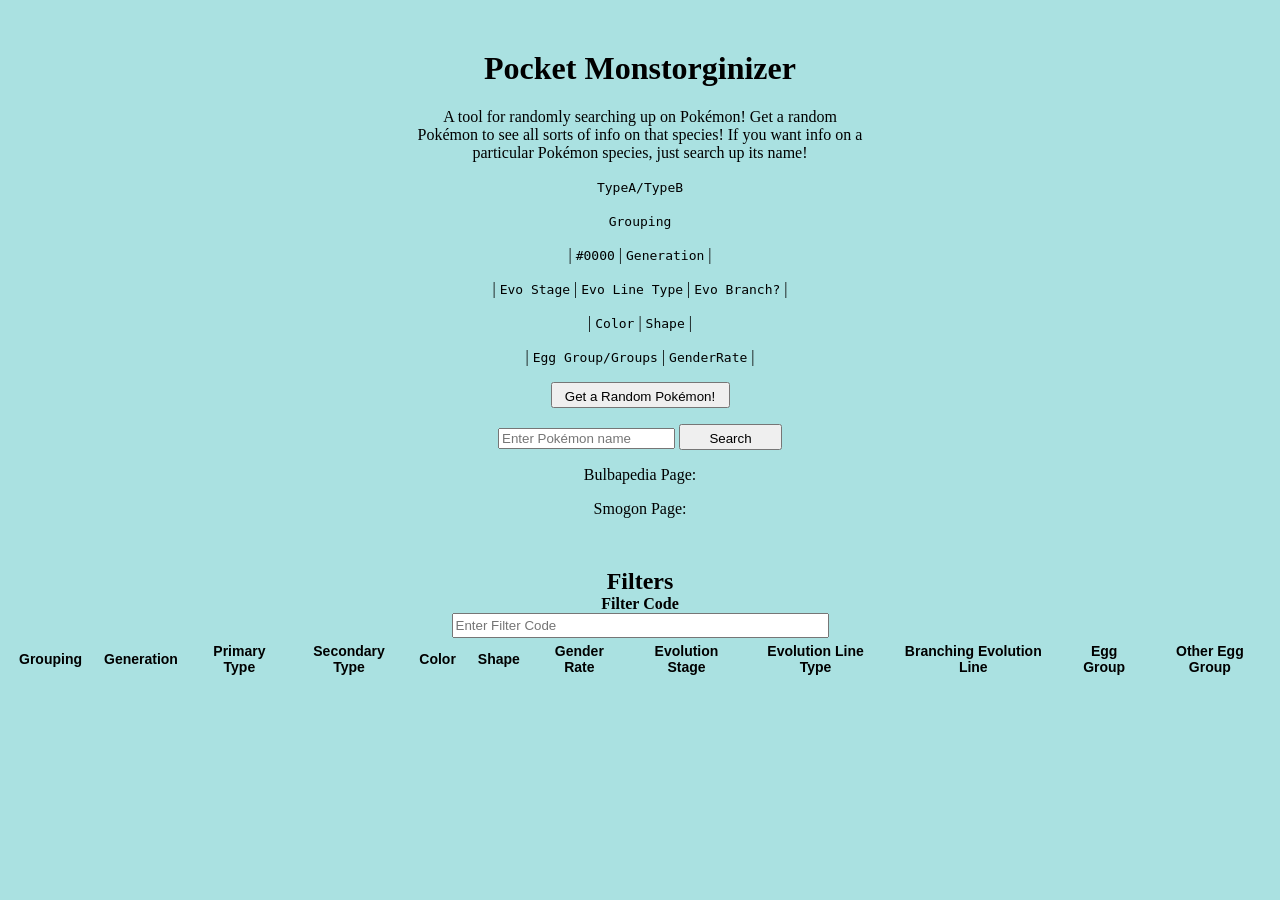
==== PocketMonstorginizer/public/index.html @ ee6a0b08 "Filters implimented! -The filtering system has been implemented!  - Fixed implementation of followin" ====
<!DOCTYPE html>
<html lang="en">
  <head>
    <meta charset="UTF-8" />
    <meta name="viewport" content="width=device-width, initial-scale=1.0" />
    <title>Pocket Monstorginizer</title>
    <link rel="stylesheet" href="styles.css" />
  </head>
  <body>
    <div class="Main">
      <h1 id="PokeName">Pocket Monstorginizer</h1>
      <img
        id="pokeImg"
        alt="Pokemon Image"
        src=""
        style="display: none; width: 130px; height: 130px"
      />
      <p id="PokeInfo">
        A tool for randomly searching up on Pokémon! Get a random Pokémon to see
        all sorts of info on that species! If you want info on a particular
        Pokémon species, just search up its name!
      </p>
      <p><code id="TypeA">TypeA</code><code id="TypeB">/TypeB</code></p>
      <p>
        <code id="Grouping">Grouping</code>
      </p>
      <p>
        | <code id="IDNum">#0000</code> | <code id="PokeGen">Generation</code> |
      </p>
      <p>
        | <code id="PokeEvoStage">Evo Stage</code> |
        <code id="PokeEvoLineType">Evo Line Type</code> |
        <code id="PokeEvoDoesBranch">Evo Branch?</code> |
      </p>
      <p>
        | <code id="PokeColor">Color</code> |
        <code id="PokeShape">Shape</code> |
      </p>
      <p>
        | <code id="PokeEggGroup1">Egg Group</code
        ><code id="PokeEggGroup2">/Groups</code> |
        <code id="PokeGenderRate">GenderRate</code> |
      </p>
      <p>
        <button id="randomDraw" style="width: 179px; height: 26px">
          Get a Random Pokémon!
        </button>
      </p>

      <p>
        <label for="PokeSearch"></label>
        <input type="text" id="PokeSearch" placeholder="Enter Pokémon name" />
        <button id="enter" style="width: 103px; height: 26px">Search</button>
      </p>
      <p>
        Bulbapedia Page:
        <a id="BulbaLink" href=""></a>
      </p>
      <p>
        Smogon Page:
        <a id="SmogLink" href=""></a>
      </p>
    </div>
    <div class= "filterInfo">
    	<h2 style = "margin-bottom: 0">Filters</h2>
    	<h4 style = "margin-bottom: 0;margin: 0; padding-top: 0">Filter Code</h4>
    	<p style = "margin: 0; padding-top: 0;"><input type="text" id="FilterCodeBox" placeholder="Enter Filter Code" style="height: 19px; width: 369px"/></p>
    </div>

    <div class="tab-bar">
      <button class="tablinks" data-tab="Grouping-Tab">Grouping</button>
      <button class="tablinks" data-tab="Generation-Tab">Generation</button>
      <button class="tablinks" data-tab="PrimaryType-Tab">Primary Type</button>
      <button class="tablinks" data-tab="SecondaryType-Tab">
        Secondary Type
      </button>
      <button class="tablinks" data-tab="Color-Tab">Color</button>
      <button class="tablinks" data-tab="Shape-Tab">Shape</button>
      <button class="tablinks" data-tab="GenderRate-Tab">Gender Rate</button>
      <button class="tablinks" data-tab="EvoStag-Tab">Evolution Stage</button>
      <button class="tablinks" data-tab="EvoLineType-Tab">
        Evolution Line Type
      </button>
      <button class="tablinks" data-tab="BranchingEvo-Tab">
        Branching Evolution Line
      </button>
      <button class="tablinks" data-tab="EggGroup-Tab">Egg Group</button>
      <button class="tablinks" data-tab="OtherEggGroup-Tab">
        Other Egg Group
      </button>
    </div>

    <div id="Grouping-Tab" class="tabcontent">
      <h3>Grouping</h3>
      <label><input type="checkbox" id="groupingSelectAll" checked /> Select All</label>
      <label
        ><input type="checkbox" id="groupingSelectNone" /> Select None</label
      >
      <br />
      <label><input type="checkbox" id="regular" checked /> Regular</label>
      <label><input type="checkbox" id="firstPartner" checked /> First-Partner</label>
      <label><input type="checkbox" id="baby" checked /> Baby</label>
      <label><input type="checkbox" id="eeveelution" checked /> Eeveelution</label>
      <label
        ><input type="checkbox" id="electricRodent" checked /> Electric Rodent</label
      >
      <label><input type="checkbox" id="fossil" checked /> Fossil</label>
      <label
        ><input type="checkbox" id="pseudoLegendary" checked /> Pseudo-Legendary</label
      >
      <label><input type="checkbox" id="legendary" checked /> Legendary</label>
      <label><input type="checkbox" id="mythical" checked /> Mythical</label>
      <label><input type="checkbox" id="ultraBeast" checked /> Ultra Beast</label>
      <label><input type="checkbox" id="paradox" checked /> Paradox</label>
    </div>

    <div id="Generation-Tab" class="tabcontent">
      <h3>Generation</h3>
      <label
        ><input type="checkbox" id="generationSelectAll" checked /> Select All</label
      >
      <label
        ><input type="checkbox" id="generationSelectNone" /> Select None</label
      >
      <br />
      <label><input type="checkbox" id="generationI" checked /> Generation I</label>
      <label><input type="checkbox" id="generationII" checked /> Generation II</label>
      <label><input type="checkbox" id="generationIII" checked /> Generation III</label>
      <label><input type="checkbox" id="generationIV" checked /> Generation IV</label>
      <label><input type="checkbox" id="generationV" checked /> Generation V</label>
      <label><input type="checkbox" id="generationVI" checked /> Generation VI</label>
      <label><input type="checkbox" id="generationVII" checked /> Generation VII</label>
      <label
        ><input type="checkbox" id="generationVIII" checked /> Generation VIII</label
      >
      <label><input type="checkbox" id="generationIX" checked /> Generation IX</label>
    </div>
    <div id="PrimaryType-Tab" class="tabcontent">
      <h3>Primary Type</h3>

      <label><input type="checkbox" id="primarySelectAll" checked /> Select All</label>
      <label
        ><input type="checkbox" id="primarySelectNone" /> Select None</label
      >
      <br />
      <label><input type="checkbox" id="primaryNormal" checked /> Normal</label>
      <label><input type="checkbox" id="primaryFire" checked /> Fire</label>
      <label><input type="checkbox" id="primaryWater" checked /> Water</label>
      <label><input type="checkbox" id="primaryGrass" checked /> Grass</label>
      <label><input type="checkbox" id="primaryElectric" checked /> Electric</label>
      <label><input type="checkbox" id="primaryBug" checked /> Bug</label>
      <label><input type="checkbox" id="primaryPoison" checked /> Poison</label>
      <label><input type="checkbox" id="primaryFlying" checked /> Flying</label>
      <label><input type="checkbox" id="primaryRock" checked /> Rock</label>
      <label><input type="checkbox" id="primaryGround" checked /> Ground</label>
      <label><input type="checkbox" id="primaryFighting" checked /> Fighting</label>
      <label><input type="checkbox" id="primaryPsychic" checked /> Psychic</label>
      <label><input type="checkbox" id="primaryGhost" checked /> Ghost</label>
      <label><input type="checkbox" id="primaryIce" checked /> Ice</label>
      <label><input type="checkbox" id="primaryDragon" checked /> Dragon</label>
      <label><input type="checkbox" id="primaryDark" checked /> Dark</label>
      <label><input type="checkbox" id="primarySteel" checked /> Steel</label>
      <label><input type="checkbox" id="primaryFairy" checked /> Fairy</label>
    </div>

    <div id="SecondaryType-Tab" class="tabcontent">
      <h3>Secondary Type</h3>

      <label
        ><input type="checkbox" id="secondarySelectAll" checked /> Select All</label
      >
      <label
        ><input type="checkbox" id="secondarySelectNone" /> Select None</label
      >
      <br />
      <label><input type="checkbox" id="secondaryNormal" checked /> Normal</label>
      <label><input type="checkbox" id="secondaryFire" checked /> Fire</label>
      <label><input type="checkbox" id="secondaryWater" checked /> Water</label>
      <label><input type="checkbox" id="secondaryGrass" checked /> Grass</label>
      <label><input type="checkbox" id="secondaryElectric" checked /> Electric</label>
      <label><input type="checkbox" id="secondaryBug" checked /> Bug</label>
      <label><input type="checkbox" id="secondaryPoison" checked /> Poison</label>
      <label><input type="checkbox" id="secondaryFlying" checked /> Flying</label>
      <label><input type="checkbox" id="secondaryRock" checked /> Rock</label>
      <label><input type="checkbox" id="secondaryGround" checked /> Ground</label>
      <label><input type="checkbox" id="secondaryFighting" checked /> Fighting</label>
      <label><input type="checkbox" id="secondaryPsychic" checked /> Psychic</label>
      <label><input type="checkbox" id="secondaryGhost" checked /> Ghost</label>
      <label><input type="checkbox" id="secondaryIce" checked /> Ice</label>
      <label><input type="checkbox" id="secondaryDragon" checked /> Dragon</label>
      <label><input type="checkbox" id="secondaryDark" checked /> Dark</label>
      <label><input type="checkbox" id="secondarySteel" checked /> Steel</label>
      <label><input type="checkbox" id="secondaryFairy" checked /> Fairy</label>
      <label><input type="checkbox" id="secondaryNone" checked /> None</label>
    </div>

    <div id="Color-Tab" class="tabcontent">
      <h3>Color</h3>

      <label><input type="checkbox" id="colorSelectAll" checked /> Select All</label>
      <label><input type="checkbox" id="colorSelectNone" /> Select None</label>
      <br />
      <label><input type="checkbox" id="colorBlack" checked /> Black</label>
      <label><input type="checkbox" id="colorBlue" checked /> Blue</label>
      <label><input type="checkbox" id="colorBrown" checked /> Brown</label>
      <label><input type="checkbox" id="colorGray" checked /> Gray</label>
      <label><input type="checkbox" id="colorGreen" checked /> Green</label>
      <label><input type="checkbox" id="colorPink" checked /> Pink</label>
      <label><input type="checkbox" id="colorPurple" checked /> Purple</label>
      <label><input type="checkbox" id="colorRed" checked /> Red</label>
      <label><input type="checkbox" id="colorWhite" checked /> White</label>
      <label><input type="checkbox" id="colorYellow" checked /> Yellow</label>
    </div>

    <div id="Shape-Tab" class="tabcontent">
      <h3>Shape</h3>

      <label><input type="checkbox" id="shapeSelectAll" checked /> Select All</label>
      <label><input type="checkbox" id="shapeSelectNone" /> Select None</label>
      <br />
      <label><input type="checkbox" id="shapeBall" checked /> Ball</label>
      <label><input type="checkbox" id="shapeSquiggle" checked /> Squiggle</label>
      <label><input type="checkbox" id="shapeFish" checked /> Fish</label>
      <label><input type="checkbox" id="shapeArms" checked /> Arms</label>
      <label><input type="checkbox" id="shapeBlob" checked /> Blob</label>
      <label><input type="checkbox" id="shapeUpright" checked /> Upright</label>
      <label><input type="checkbox" id="shapeLegs" checked /> Legs</label>
      <label><input type="checkbox" id="shapeQuadruped" checked /> Quadruped</label>
      <label><input type="checkbox" id="shapeWings" checked /> Wings</label>
      <label><input type="checkbox" id="shapeTentacles" checked /> Tentacles</label>
      <label><input type="checkbox" id="shapeHeads" checked /> Heads</label>
      <label><input type="checkbox" id="shapeHumanoid" checked /> Humanoid</label>
      <label><input type="checkbox" id="shapeBugWings" checked /> Bug-wings</label>
      <label><input type="checkbox" id="shapeArmor" checked /> Armor</label>
    </div>

    <div id="GenderRate-Tab" class="tabcontent">
      <h3>Gender Rate</h3>

      <label
        ><input type="checkbox" id="genderRateSelectAll" checked /> Select All</label
      >
      <label
        ><input type="checkbox" id="genderRateSelectNone" /> Select None</label
      >
      <br />
      <label><input type="checkbox" id="maleOnly" checked /> Male Only</label>
      <label><input type="checkbox" id="normallyMale" checked /> Normally Male</label>
      <label><input type="checkbox" id="usuallyMale" checked /> Usually Male</label>
      <label
        ><input type="checkbox" id="evenMaleFemale" checked /> Even Male or
        Female</label
      >
      <label><input type="checkbox" id="usuallyFemale" checked /> Usually Female</label>
      <label
        ><input type="checkbox" id="normallyFemale" checked /> Normally Female</label
      >
      <label><input type="checkbox" id="femaleOnly" checked /> Female Only</label>
      <label><input type="checkbox" id="genderUnknown" checked /> Gender Unknown</label>
    </div>
    <div id="EvoStag-Tab" class="tabcontent">
      <h3>Evolution Stage</h3>

      <label><input type="checkbox" id="evoStagSelectAll" checked /> Select All</label>
      <label
        ><input type="checkbox" id="evoStagSelectNone" /> Select None</label
      >
      <br />
      <label><input type="checkbox" id="basic" checked /> Basic</label>
      <label><input type="checkbox" id="firstStage" checked /> First Stage</label>
      <label><input type="checkbox" id="secondStage" checked /> Second Stage</label>
    </div>

    <div id="EvoLineType-Tab" class="tabcontent">
      <h3>Evolution Line Type</h3>

      <label
        ><input type="checkbox" id="evoLineTypeSelectAll" checked /> Select All</label
      >
      <label
        ><input type="checkbox" id="evoLineTypeSelectNone" /> Select None</label
      >
      <br />
      <label><input type="checkbox" id="noEvolution" checked /> No Evolution</label>
      <label
        ><input type="checkbox" id="twoStageEvolution" checked /> Two-Stage
        Evolution</label
      >
      <label
        ><input type="checkbox" id="threeStageEvolution" checked /> Three-Stage
        Evolution</label
      >
    </div>

    <div id="BranchingEvo-Tab" class="tabcontent">
      <h3>Branching Evolution Line</h3>

      <label
        ><input type="checkbox" id="branchingEvoSelectAll" checked /> Select All</label
      >
      <label
        ><input type="checkbox" id="branchingEvoSelectNone" /> Select
        None</label
      >
      <br />
      <label><input type="checkbox" id="branching" checked /> Branching</label>
      <label><input type="checkbox" id="linear" checked /> Linear</label>
    </div>

    <div id="EggGroup-Tab" class="tabcontent">
      <h3>Egg Group</h3>

      <label><input type="checkbox" id="eggGroupSelectAll" checked /> Select All</label>
      <label
        ><input type="checkbox" id="eggGroupSelectNone" /> Select None</label
      >
      <br />
      <label><input type="checkbox" id="eggMonster" checked /> Monster</label>
      <label><input type="checkbox" id="eggHumanLike" checked /> Human-Like</label>
      <label><input type="checkbox" id="eggWater1" checked /> Water 1</label>
      <label><input type="checkbox" id="eggWater2" checked /> Water 2</label>
      <label><input type="checkbox" id="eggWater3" checked /> Water 3</label>
      <label><input type="checkbox" id="eggBug" checked /> Bug</label>
      <label><input type="checkbox" id="eggMineral" checked /> Mineral</label>
      <label><input type="checkbox" id="eggFlying" checked /> Flying</label>
      <label><input type="checkbox" id="eggAmorphous" checked /> Amorphous</label>
      <label><input type="checkbox" id="eggField" checked /> Field</label>
      <label><input type="checkbox" id="eggFairy" checked /> Fairy</label>
      <label><input type="checkbox" id="eggGrass" checked /> Grass</label>
      <label><input type="checkbox" id="eggDragon" checked /> Dragon</label>
      <label><input type="checkbox" id="eggDitto" checked /> Ditto</label>
      <label><input type="checkbox" id="eggNoEggs" checked /> No Eggs</label>
    </div>

    <div id="OtherEggGroup-Tab" class="tabcontent">
      <h3>Other Egg Group</h3>

      <label
        ><input type="checkbox" id="otherEggGroupSelectAll" checked /> Select All</label
      >
      <label
        ><input type="checkbox" id="otherEggGroupSelectNone" /> Select
        None</label
      >
      <br />
      <label><input type="checkbox" id="eggOtherMonster" checked /> Monster</label>
      <label><input type="checkbox" id="eggOtherHumanLike" checked /> Human-Like</label>
      <label><input type="checkbox" id="eggOtherWater1" checked /> Water 1</label>
      <label><input type="checkbox" id="eggOtherWater2" checked /> Water 2</label>
      <label><input type="checkbox" id="eggOtherWater3" checked /> Water 3</label>
      <label><input type="checkbox" id="eggOtherBug" checked /> Bug</label>
      <label><input type="checkbox" id="eggOtherMineral" checked /> Mineral</label>
      <label><input type="checkbox" id="eggOtherFlying" checked /> Flying</label>
      <label><input type="checkbox" id="eggOtherAmorphous" checked /> Amorphous</label>
      <label><input type="checkbox" id="eggOtherField" checked /> Field</label>
      <label><input type="checkbox" id="eggOtherFairy" checked /> Fairy</label>
      <label><input type="checkbox" id="eggOtherGrass" checked /> Grass</label>
      <label><input type="checkbox" id="eggOtherDragon" checked /> Dragon</label>
<!--  <label><input type="checkbox" id="ditto" /> Ditto</label>
      <label><input type="checkbox" id="noEggs" /> No Eggs</label>
      If a pokemon is in the Ditto or NoEggs egg group, they will not be in another one.
      as such, having them avaiable as a secondary egg group is redundent.
      -->   
      <label><input type="checkbox" id="eggOtherNone" checked /> None</label>
    </div>

    <script type="module" src="index.js"></script>
  </body>
</html>
---- PocketMonstorginizer/public/styles.css ----
body {
  background-color: #aae1e1;
}

.Main {
  width: 450px;
  margin: 50px auto;
  text-align: center;
}

img {
  margin: auto;
}

button {
  padding: 5px;
}

.filterInfo{
  text-align: center;
}

.tab-bar {
  display: flex;
  justify-content: center;
  padding: 0;
  margin: 0 auto;
}

.tab-bar {
  display: flex;
  justify-content: center;
  padding: 0;
  margin: 0 auto;
}

.tab-bar button {
  color: #000;
  background-color: transparent;
  border: none;
  padding: 5px 8px;
  font-size: 14px;
  font-weight: bold;
  margin: 0 3px;
  cursor: pointer;
  transition: 0.3s ease;
}

.tab-bar button:hover {
  color: #1d9bf0;
}

/* Only underline the active tab */
.tab-bar button.active {
  color: #1d9bf0;
  border-bottom: 2px solid #1d9bf0; /* Underline for active tab */
}

.tabcontent {
  display: none;
  padding: 20px;
  text-align: center;
  background-color: #fff;
  color: #000;
  border: 1px solid #ccc;
  margin-top: 10px;
}

.tabcontent.active {
  display: block;
  opacity: 1;
}

.tabcontent h3 {
  margin-bottom: 10px;
}

.tabcontent label {
  display: block;
  margin: 10px 0;
  font-size: 14px;
}

.tablinks.active {
  color: #1d9bf0;
  border-bottom: 2px solid #1d9bf0;
}
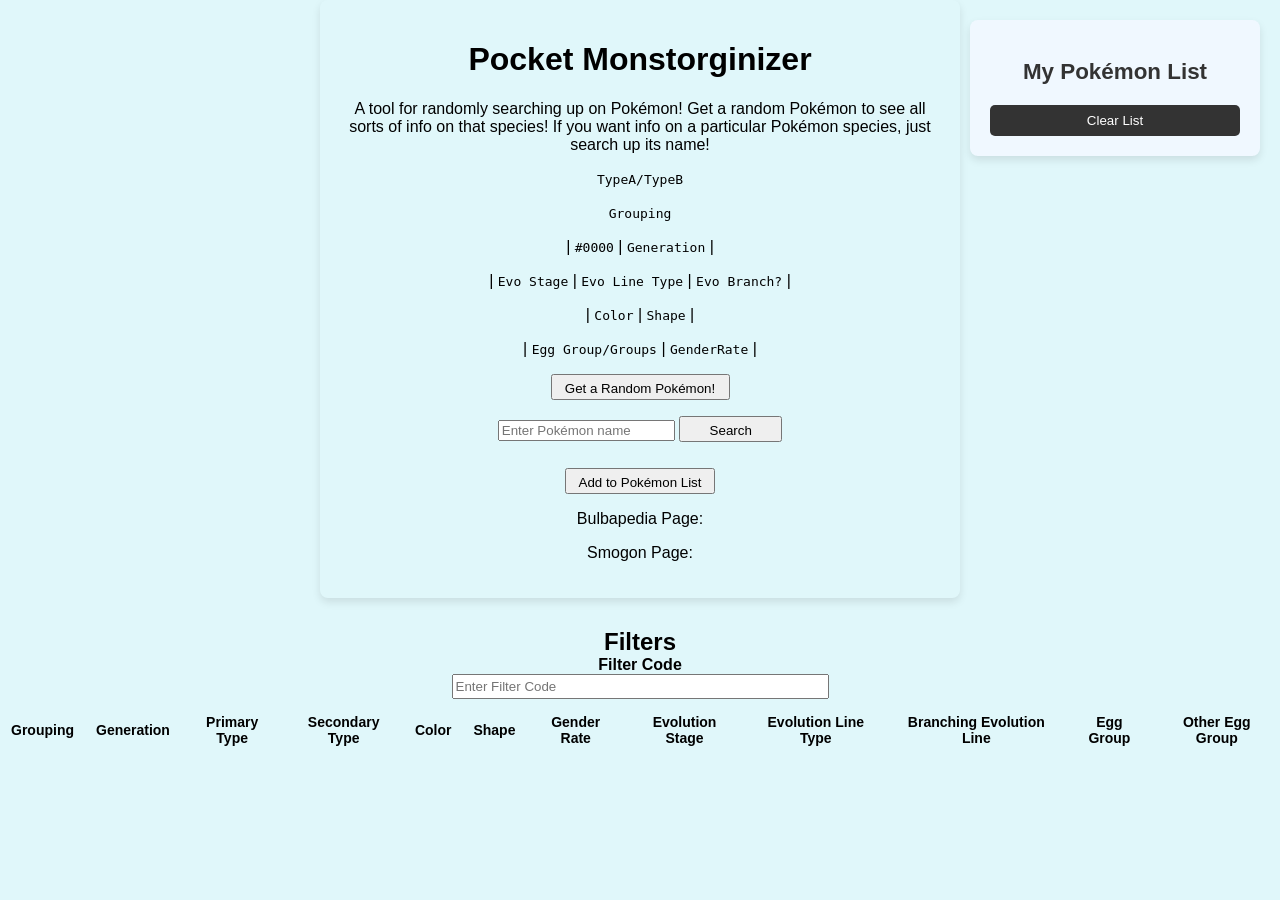
==== commit 1c12e828: "Temporary implementation of the list functionality" ====
--- a/PocketMonstorginizer/public/index.html
+++ b/PocketMonstorginizer/public/index.html
@@ -7,6 +7,11 @@
     <link rel="stylesheet" href="styles.css" />
   </head>
   <body>
+    <aside class="pokemon-list-section">
+      <h2>My Pokémon List</h2>
+      <ul id="pokeList"></ul>
+      <button id="clearList">Clear List</button>
+    </aside>
     <div class="Main">
       <h1 id="PokeName">Pocket Monstorginizer</h1>
       <img
@@ -53,6 +58,14 @@
         <button id="enter" style="width: 103px; height: 26px">Search</button>
       </p>
       <p>
+        <button
+          id="addToList"
+          style="width: 150px; height: 26px; margin-top: 10px"
+        >
+          Add to Pokémon List
+        </button>
+      </p>
+      <p>
         Bulbapedia Page:
         <a id="BulbaLink" href=""></a>
       </p>
@@ -61,10 +74,17 @@
         <a id="SmogLink" href=""></a>
       </p>
     </div>
-    <div class= "filterInfo">
-    	<h2 style = "margin-bottom: 0">Filters</h2>
-    	<h4 style = "margin-bottom: 0;margin: 0; padding-top: 0">Filter Code</h4>
-    	<p style = "margin: 0; padding-top: 0;"><input type="text" id="FilterCodeBox" placeholder="Enter Filter Code" style="height: 19px; width: 369px"/></p>
+    <div class="filterInfo">
+      <h2 style="margin-bottom: 0">Filters</h2>
+      <h4 style="margin-bottom: 0; margin: 0; padding-top: 0">Filter Code</h4>
+      <p style="margin: 0; padding-top: 0">
+        <input
+          type="text"
+          id="FilterCodeBox"
+          placeholder="Enter Filter Code"
+          style="height: 19px; width: 369px"
+        />
+      </p>
     </div>
 
     <div class="tab-bar">
@@ -92,53 +112,92 @@
 
     <div id="Grouping-Tab" class="tabcontent">
       <h3>Grouping</h3>
-      <label><input type="checkbox" id="groupingSelectAll" checked /> Select All</label>
+      <label
+        ><input type="checkbox" id="groupingSelectAll" checked /> Select
+        All</label
+      >
       <label
         ><input type="checkbox" id="groupingSelectNone" /> Select None</label
       >
       <br />
       <label><input type="checkbox" id="regular" checked /> Regular</label>
-      <label><input type="checkbox" id="firstPartner" checked /> First-Partner</label>
+      <label
+        ><input type="checkbox" id="firstPartner" checked />
+        First-Partner</label
+      >
       <label><input type="checkbox" id="baby" checked /> Baby</label>
-      <label><input type="checkbox" id="eeveelution" checked /> Eeveelution</label>
-      <label
-        ><input type="checkbox" id="electricRodent" checked /> Electric Rodent</label
+      <label
+        ><input type="checkbox" id="eeveelution" checked /> Eeveelution</label
+      >
+      <label
+        ><input type="checkbox" id="electricRodent" checked /> Electric
+        Rodent</label
       >
       <label><input type="checkbox" id="fossil" checked /> Fossil</label>
       <label
-        ><input type="checkbox" id="pseudoLegendary" checked /> Pseudo-Legendary</label
+        ><input type="checkbox" id="pseudoLegendary" checked />
+        Pseudo-Legendary</label
       >
       <label><input type="checkbox" id="legendary" checked /> Legendary</label>
       <label><input type="checkbox" id="mythical" checked /> Mythical</label>
-      <label><input type="checkbox" id="ultraBeast" checked /> Ultra Beast</label>
+      <label
+        ><input type="checkbox" id="ultraBeast" checked /> Ultra Beast</label
+      >
       <label><input type="checkbox" id="paradox" checked /> Paradox</label>
     </div>
 
     <div id="Generation-Tab" class="tabcontent">
       <h3>Generation</h3>
       <label
-        ><input type="checkbox" id="generationSelectAll" checked /> Select All</label
+        ><input type="checkbox" id="generationSelectAll" checked /> Select
+        All</label
       >
       <label
         ><input type="checkbox" id="generationSelectNone" /> Select None</label
       >
       <br />
-      <label><input type="checkbox" id="generationI" checked /> Generation I</label>
-      <label><input type="checkbox" id="generationII" checked /> Generation II</label>
-      <label><input type="checkbox" id="generationIII" checked /> Generation III</label>
-      <label><input type="checkbox" id="generationIV" checked /> Generation IV</label>
-      <label><input type="checkbox" id="generationV" checked /> Generation V</label>
-      <label><input type="checkbox" id="generationVI" checked /> Generation VI</label>
-      <label><input type="checkbox" id="generationVII" checked /> Generation VII</label>
-      <label
-        ><input type="checkbox" id="generationVIII" checked /> Generation VIII</label
-      >
-      <label><input type="checkbox" id="generationIX" checked /> Generation IX</label>
+      <label
+        ><input type="checkbox" id="generationI" checked /> Generation I</label
+      >
+      <label
+        ><input type="checkbox" id="generationII" checked /> Generation
+        II</label
+      >
+      <label
+        ><input type="checkbox" id="generationIII" checked /> Generation
+        III</label
+      >
+      <label
+        ><input type="checkbox" id="generationIV" checked /> Generation
+        IV</label
+      >
+      <label
+        ><input type="checkbox" id="generationV" checked /> Generation V</label
+      >
+      <label
+        ><input type="checkbox" id="generationVI" checked /> Generation
+        VI</label
+      >
+      <label
+        ><input type="checkbox" id="generationVII" checked /> Generation
+        VII</label
+      >
+      <label
+        ><input type="checkbox" id="generationVIII" checked /> Generation
+        VIII</label
+      >
+      <label
+        ><input type="checkbox" id="generationIX" checked /> Generation
+        IX</label
+      >
     </div>
     <div id="PrimaryType-Tab" class="tabcontent">
       <h3>Primary Type</h3>
 
-      <label><input type="checkbox" id="primarySelectAll" checked /> Select All</label>
+      <label
+        ><input type="checkbox" id="primarySelectAll" checked /> Select
+        All</label
+      >
       <label
         ><input type="checkbox" id="primarySelectNone" /> Select None</label
       >
@@ -147,14 +206,20 @@
       <label><input type="checkbox" id="primaryFire" checked /> Fire</label>
       <label><input type="checkbox" id="primaryWater" checked /> Water</label>
       <label><input type="checkbox" id="primaryGrass" checked /> Grass</label>
-      <label><input type="checkbox" id="primaryElectric" checked /> Electric</label>
+      <label
+        ><input type="checkbox" id="primaryElectric" checked /> Electric</label
+      >
       <label><input type="checkbox" id="primaryBug" checked /> Bug</label>
       <label><input type="checkbox" id="primaryPoison" checked /> Poison</label>
       <label><input type="checkbox" id="primaryFlying" checked /> Flying</label>
       <label><input type="checkbox" id="primaryRock" checked /> Rock</label>
       <label><input type="checkbox" id="primaryGround" checked /> Ground</label>
-      <label><input type="checkbox" id="primaryFighting" checked /> Fighting</label>
-      <label><input type="checkbox" id="primaryPsychic" checked /> Psychic</label>
+      <label
+        ><input type="checkbox" id="primaryFighting" checked /> Fighting</label
+      >
+      <label
+        ><input type="checkbox" id="primaryPsychic" checked /> Psychic</label
+      >
       <label><input type="checkbox" id="primaryGhost" checked /> Ghost</label>
       <label><input type="checkbox" id="primaryIce" checked /> Ice</label>
       <label><input type="checkbox" id="primaryDragon" checked /> Dragon</label>
@@ -167,27 +232,46 @@
       <h3>Secondary Type</h3>
 
       <label
-        ><input type="checkbox" id="secondarySelectAll" checked /> Select All</label
+        ><input type="checkbox" id="secondarySelectAll" checked /> Select
+        All</label
       >
       <label
         ><input type="checkbox" id="secondarySelectNone" /> Select None</label
       >
       <br />
-      <label><input type="checkbox" id="secondaryNormal" checked /> Normal</label>
+      <label
+        ><input type="checkbox" id="secondaryNormal" checked /> Normal</label
+      >
       <label><input type="checkbox" id="secondaryFire" checked /> Fire</label>
       <label><input type="checkbox" id="secondaryWater" checked /> Water</label>
       <label><input type="checkbox" id="secondaryGrass" checked /> Grass</label>
-      <label><input type="checkbox" id="secondaryElectric" checked /> Electric</label>
+      <label
+        ><input type="checkbox" id="secondaryElectric" checked />
+        Electric</label
+      >
       <label><input type="checkbox" id="secondaryBug" checked /> Bug</label>
-      <label><input type="checkbox" id="secondaryPoison" checked /> Poison</label>
-      <label><input type="checkbox" id="secondaryFlying" checked /> Flying</label>
+      <label
+        ><input type="checkbox" id="secondaryPoison" checked /> Poison</label
+      >
+      <label
+        ><input type="checkbox" id="secondaryFlying" checked /> Flying</label
+      >
       <label><input type="checkbox" id="secondaryRock" checked /> Rock</label>
-      <label><input type="checkbox" id="secondaryGround" checked /> Ground</label>
-      <label><input type="checkbox" id="secondaryFighting" checked /> Fighting</label>
-      <label><input type="checkbox" id="secondaryPsychic" checked /> Psychic</label>
+      <label
+        ><input type="checkbox" id="secondaryGround" checked /> Ground</label
+      >
+      <label
+        ><input type="checkbox" id="secondaryFighting" checked />
+        Fighting</label
+      >
+      <label
+        ><input type="checkbox" id="secondaryPsychic" checked /> Psychic</label
+      >
       <label><input type="checkbox" id="secondaryGhost" checked /> Ghost</label>
       <label><input type="checkbox" id="secondaryIce" checked /> Ice</label>
-      <label><input type="checkbox" id="secondaryDragon" checked /> Dragon</label>
+      <label
+        ><input type="checkbox" id="secondaryDragon" checked /> Dragon</label
+      >
       <label><input type="checkbox" id="secondaryDark" checked /> Dark</label>
       <label><input type="checkbox" id="secondarySteel" checked /> Steel</label>
       <label><input type="checkbox" id="secondaryFairy" checked /> Fairy</label>
@@ -197,7 +281,9 @@
     <div id="Color-Tab" class="tabcontent">
       <h3>Color</h3>
 
-      <label><input type="checkbox" id="colorSelectAll" checked /> Select All</label>
+      <label
+        ><input type="checkbox" id="colorSelectAll" checked /> Select All</label
+      >
       <label><input type="checkbox" id="colorSelectNone" /> Select None</label>
       <br />
       <label><input type="checkbox" id="colorBlack" checked /> Black</label>
@@ -215,22 +301,34 @@
     <div id="Shape-Tab" class="tabcontent">
       <h3>Shape</h3>
 
-      <label><input type="checkbox" id="shapeSelectAll" checked /> Select All</label>
+      <label
+        ><input type="checkbox" id="shapeSelectAll" checked /> Select All</label
+      >
       <label><input type="checkbox" id="shapeSelectNone" /> Select None</label>
       <br />
       <label><input type="checkbox" id="shapeBall" checked /> Ball</label>
-      <label><input type="checkbox" id="shapeSquiggle" checked /> Squiggle</label>
+      <label
+        ><input type="checkbox" id="shapeSquiggle" checked /> Squiggle</label
+      >
       <label><input type="checkbox" id="shapeFish" checked /> Fish</label>
       <label><input type="checkbox" id="shapeArms" checked /> Arms</label>
       <label><input type="checkbox" id="shapeBlob" checked /> Blob</label>
       <label><input type="checkbox" id="shapeUpright" checked /> Upright</label>
       <label><input type="checkbox" id="shapeLegs" checked /> Legs</label>
-      <label><input type="checkbox" id="shapeQuadruped" checked /> Quadruped</label>
+      <label
+        ><input type="checkbox" id="shapeQuadruped" checked /> Quadruped</label
+      >
       <label><input type="checkbox" id="shapeWings" checked /> Wings</label>
-      <label><input type="checkbox" id="shapeTentacles" checked /> Tentacles</label>
+      <label
+        ><input type="checkbox" id="shapeTentacles" checked /> Tentacles</label
+      >
       <label><input type="checkbox" id="shapeHeads" checked /> Heads</label>
-      <label><input type="checkbox" id="shapeHumanoid" checked /> Humanoid</label>
-      <label><input type="checkbox" id="shapeBugWings" checked /> Bug-wings</label>
+      <label
+        ><input type="checkbox" id="shapeHumanoid" checked /> Humanoid</label
+      >
+      <label
+        ><input type="checkbox" id="shapeBugWings" checked /> Bug-wings</label
+      >
       <label><input type="checkbox" id="shapeArmor" checked /> Armor</label>
     </div>
 
@@ -238,50 +336,75 @@
       <h3>Gender Rate</h3>
 
       <label
-        ><input type="checkbox" id="genderRateSelectAll" checked /> Select All</label
+        ><input type="checkbox" id="genderRateSelectAll" checked /> Select
+        All</label
       >
       <label
         ><input type="checkbox" id="genderRateSelectNone" /> Select None</label
       >
       <br />
       <label><input type="checkbox" id="maleOnly" checked /> Male Only</label>
-      <label><input type="checkbox" id="normallyMale" checked /> Normally Male</label>
-      <label><input type="checkbox" id="usuallyMale" checked /> Usually Male</label>
+      <label
+        ><input type="checkbox" id="normallyMale" checked /> Normally
+        Male</label
+      >
+      <label
+        ><input type="checkbox" id="usuallyMale" checked /> Usually Male</label
+      >
       <label
         ><input type="checkbox" id="evenMaleFemale" checked /> Even Male or
         Female</label
       >
-      <label><input type="checkbox" id="usuallyFemale" checked /> Usually Female</label>
-      <label
-        ><input type="checkbox" id="normallyFemale" checked /> Normally Female</label
-      >
-      <label><input type="checkbox" id="femaleOnly" checked /> Female Only</label>
-      <label><input type="checkbox" id="genderUnknown" checked /> Gender Unknown</label>
+      <label
+        ><input type="checkbox" id="usuallyFemale" checked /> Usually
+        Female</label
+      >
+      <label
+        ><input type="checkbox" id="normallyFemale" checked /> Normally
+        Female</label
+      >
+      <label
+        ><input type="checkbox" id="femaleOnly" checked /> Female Only</label
+      >
+      <label
+        ><input type="checkbox" id="genderUnknown" checked /> Gender
+        Unknown</label
+      >
     </div>
     <div id="EvoStag-Tab" class="tabcontent">
       <h3>Evolution Stage</h3>
 
-      <label><input type="checkbox" id="evoStagSelectAll" checked /> Select All</label>
+      <label
+        ><input type="checkbox" id="evoStagSelectAll" checked /> Select
+        All</label
+      >
       <label
         ><input type="checkbox" id="evoStagSelectNone" /> Select None</label
       >
       <br />
       <label><input type="checkbox" id="basic" checked /> Basic</label>
-      <label><input type="checkbox" id="firstStage" checked /> First Stage</label>
-      <label><input type="checkbox" id="secondStage" checked /> Second Stage</label>
+      <label
+        ><input type="checkbox" id="firstStage" checked /> First Stage</label
+      >
+      <label
+        ><input type="checkbox" id="secondStage" checked /> Second Stage</label
+      >
     </div>
 
     <div id="EvoLineType-Tab" class="tabcontent">
       <h3>Evolution Line Type</h3>
 
       <label
-        ><input type="checkbox" id="evoLineTypeSelectAll" checked /> Select All</label
+        ><input type="checkbox" id="evoLineTypeSelectAll" checked /> Select
+        All</label
       >
       <label
         ><input type="checkbox" id="evoLineTypeSelectNone" /> Select None</label
       >
       <br />
-      <label><input type="checkbox" id="noEvolution" checked /> No Evolution</label>
+      <label
+        ><input type="checkbox" id="noEvolution" checked /> No Evolution</label
+      >
       <label
         ><input type="checkbox" id="twoStageEvolution" checked /> Two-Stage
         Evolution</label
@@ -296,7 +419,8 @@
       <h3>Branching Evolution Line</h3>
 
       <label
-        ><input type="checkbox" id="branchingEvoSelectAll" checked /> Select All</label
+        ><input type="checkbox" id="branchingEvoSelectAll" checked /> Select
+        All</label
       >
       <label
         ><input type="checkbox" id="branchingEvoSelectNone" /> Select
@@ -310,20 +434,27 @@
     <div id="EggGroup-Tab" class="tabcontent">
       <h3>Egg Group</h3>
 
-      <label><input type="checkbox" id="eggGroupSelectAll" checked /> Select All</label>
+      <label
+        ><input type="checkbox" id="eggGroupSelectAll" checked /> Select
+        All</label
+      >
       <label
         ><input type="checkbox" id="eggGroupSelectNone" /> Select None</label
       >
       <br />
       <label><input type="checkbox" id="eggMonster" checked /> Monster</label>
-      <label><input type="checkbox" id="eggHumanLike" checked /> Human-Like</label>
+      <label
+        ><input type="checkbox" id="eggHumanLike" checked /> Human-Like</label
+      >
       <label><input type="checkbox" id="eggWater1" checked /> Water 1</label>
       <label><input type="checkbox" id="eggWater2" checked /> Water 2</label>
       <label><input type="checkbox" id="eggWater3" checked /> Water 3</label>
       <label><input type="checkbox" id="eggBug" checked /> Bug</label>
       <label><input type="checkbox" id="eggMineral" checked /> Mineral</label>
       <label><input type="checkbox" id="eggFlying" checked /> Flying</label>
-      <label><input type="checkbox" id="eggAmorphous" checked /> Amorphous</label>
+      <label
+        ><input type="checkbox" id="eggAmorphous" checked /> Amorphous</label
+      >
       <label><input type="checkbox" id="eggField" checked /> Field</label>
       <label><input type="checkbox" id="eggFairy" checked /> Fairy</label>
       <label><input type="checkbox" id="eggGrass" checked /> Grass</label>
@@ -336,34 +467,115 @@
       <h3>Other Egg Group</h3>
 
       <label
-        ><input type="checkbox" id="otherEggGroupSelectAll" checked /> Select All</label
+        ><input type="checkbox" id="otherEggGroupSelectAll" checked /> Select
+        All</label
       >
       <label
         ><input type="checkbox" id="otherEggGroupSelectNone" /> Select
         None</label
       >
       <br />
-      <label><input type="checkbox" id="eggOtherMonster" checked /> Monster</label>
-      <label><input type="checkbox" id="eggOtherHumanLike" checked /> Human-Like</label>
-      <label><input type="checkbox" id="eggOtherWater1" checked /> Water 1</label>
-      <label><input type="checkbox" id="eggOtherWater2" checked /> Water 2</label>
-      <label><input type="checkbox" id="eggOtherWater3" checked /> Water 3</label>
+      <label
+        ><input type="checkbox" id="eggOtherMonster" checked /> Monster</label
+      >
+      <label
+        ><input type="checkbox" id="eggOtherHumanLike" checked />
+        Human-Like</label
+      >
+      <label
+        ><input type="checkbox" id="eggOtherWater1" checked /> Water 1</label
+      >
+      <label
+        ><input type="checkbox" id="eggOtherWater2" checked /> Water 2</label
+      >
+      <label
+        ><input type="checkbox" id="eggOtherWater3" checked /> Water 3</label
+      >
       <label><input type="checkbox" id="eggOtherBug" checked /> Bug</label>
-      <label><input type="checkbox" id="eggOtherMineral" checked /> Mineral</label>
-      <label><input type="checkbox" id="eggOtherFlying" checked /> Flying</label>
-      <label><input type="checkbox" id="eggOtherAmorphous" checked /> Amorphous</label>
+      <label
+        ><input type="checkbox" id="eggOtherMineral" checked /> Mineral</label
+      >
+      <label
+        ><input type="checkbox" id="eggOtherFlying" checked /> Flying</label
+      >
+      <label
+        ><input type="checkbox" id="eggOtherAmorphous" checked />
+        Amorphous</label
+      >
       <label><input type="checkbox" id="eggOtherField" checked /> Field</label>
       <label><input type="checkbox" id="eggOtherFairy" checked /> Fairy</label>
       <label><input type="checkbox" id="eggOtherGrass" checked /> Grass</label>
-      <label><input type="checkbox" id="eggOtherDragon" checked /> Dragon</label>
-<!--  <label><input type="checkbox" id="ditto" /> Ditto</label>
+      <label
+        ><input type="checkbox" id="eggOtherDragon" checked /> Dragon</label
+      >
+      <!--  <label><input type="checkbox" id="ditto" /> Ditto</label>
       <label><input type="checkbox" id="noEggs" /> No Eggs</label>
       If a pokemon is in the Ditto or NoEggs egg group, they will not be in another one.
       as such, having them avaiable as a secondary egg group is redundent.
-      -->   
+      -->
       <label><input type="checkbox" id="eggOtherNone" checked /> None</label>
     </div>
 
     <script type="module" src="index.js"></script>
+    <script>
+      document.addEventListener("DOMContentLoaded", () => {
+        const addToListButton = document.getElementById("addToList");
+        const clearListButton = document.getElementById("clearList");
+        const pokeList = document.getElementById("pokeList");
+
+        // Function to add the current Pokémon to the list
+        function addCurrentPokemonToList() {
+          const pokemonName = document
+            .getElementById("PokeName")
+            ?.textContent.trim();
+          const pokemonID = document
+            .getElementById("IDNum")
+            ?.textContent.trim();
+
+          // console.log("Adding to list:", pokemonName, pokemonID);
+
+          if (pokemonName && pokemonID && pokemonID !== "#0000") {
+            const listItem = document.createElement("li");
+            listItem.textContent = `${pokemonName} (${pokemonID})`;
+
+            const deleteButton = document.createElement("button");
+            deleteButton.textContent = "Remove";
+            deleteButton.onclick = () => {
+              listItem.remove();
+              console.log(`Removed ${pokemonName} from list`);
+            };
+
+            listItem.appendChild(deleteButton);
+            pokeList.appendChild(listItem);
+            console.log("Pokémon added to list:", listItem.textContent);
+          } else {
+            console.warn("No valid data to add to list.");
+            alert("Please search for a Pokémon before adding it to the list.");
+          }
+        }
+        function clearPokemonList() {
+          if (pokeList) {
+            pokeList.innerHTML = "";
+            console.log("Pokémon list cleared.");
+          } else {
+            console.error("No Pokémon list found to clear.");
+          }
+        }
+
+        if (addToListButton) {
+          addToListButton.addEventListener("click", addCurrentPokemonToList);
+          console.log("Add to List button listener attached.");
+        } else {
+          console.error("Add to List button not found.");
+        }
+
+        if (clearListButton) {
+          clearListButton.addEventListener("click", clearPokemonList);
+          console.log("Clear List button listener attached.");
+        } else {
+          console.error("Clear List button not found.");
+        }
+      });
+    </script>
   </body>
 </html>
--- a/PocketMonstorginizer/public/styles.css
+++ b/PocketMonstorginizer/public/styles.css
@@ -1,11 +1,116 @@
+/* Basic styling for body */
 body {
-  background-color: #aae1e1;
+  display: flex;
+  flex-direction: column;
+  align-items: center;
+  justify-content: flex-start;
+  min-height: 100vh;
+  margin: 0;
+  font-family: Arial, sans-serif;
+  background-color: #e0f7fa; /* Light blue background */
+  position: relative;
 }
 
+/* Main content styling */
 .Main {
-  width: 450px;
-  margin: 50px auto;
   text-align: center;
+  padding: 20px;
+  /* background-color: #ffffff; */
+  border-radius: 8px;
+  box-shadow: 0 4px 8px rgba(0, 0, 0, 0.1);
+  max-width: 600px;
+  width: 100%;
+  margin: 0 auto;
+  position: relative;
+  z-index: 1;
+}
+
+/* Pokémon List positioned fixed in the top-right corner */
+.pokemon-list-section {
+  position: fixed;
+  top: 20px;
+  right: 20px;
+  width: 250px;
+  padding: 20px;
+  background-color: #f0f8ff; /* Light blue for contrast */
+  border-radius: 8px;
+  box-shadow: 0 4px 8px rgba(0, 0, 0, 0.1);
+  z-index: 2;
+}
+
+.pokemon-list-section h2 {
+  font-size: 1.4em;
+  margin-bottom: 10px;
+  color: #333;
+  text-align: center;
+}
+
+#pokeList {
+  list-style-type: none;
+  padding: 0;
+  max-height: 400px;
+  overflow-y: auto; /* Scroll if list grows too long */
+  margin: 0;
+}
+
+#pokeList li {
+  background-color: #e0e0e0;
+  margin: 8px 0;
+  padding: 8px 10px;
+  border-radius: 5px;
+  display: flex;
+  justify-content: space-between;
+  align-items: center;
+}
+
+#pokeList li button {
+  background-color: #ff4d4d;
+  color: white;
+  border: none;
+  padding: 4px 8px;
+  font-size: 0.8em;
+  border-radius: 3px;
+  cursor: pointer;
+}
+
+#clearList {
+  margin-top: 10px;
+  padding: 8px 12px;
+  background-color: #333;
+  color: #fff;
+  border: none;
+  border-radius: 5px;
+  cursor: pointer;
+  width: 100%;
+}
+
+/* Filter and tab styling */
+.filterInfo,
+.tab-bar {
+  text-align: center;
+  margin: 0 auto;
+  padding: 10px 0;
+}
+
+.tab-bar button {
+  color: #000;
+  background-color: transparent;
+  border: none;
+  padding: 5px 8px;
+  font-size: 14px;
+  font-weight: bold;
+  margin: 0 3px;
+  cursor: pointer;
+  transition: 0.3s ease;
+}
+
+.tab-bar button:hover {
+  color: #1d9bf0;
+}
+
+.tab-bar button.active {
+  color: #1d9bf0;
+  border-bottom: 2px solid #1d9bf0; /* Underline for active tab */
 }
 
 img {
@@ -16,7 +121,7 @@
   padding: 5px;
 }
 
-.filterInfo{
+.filterInfo {
   text-align: center;
 }
 
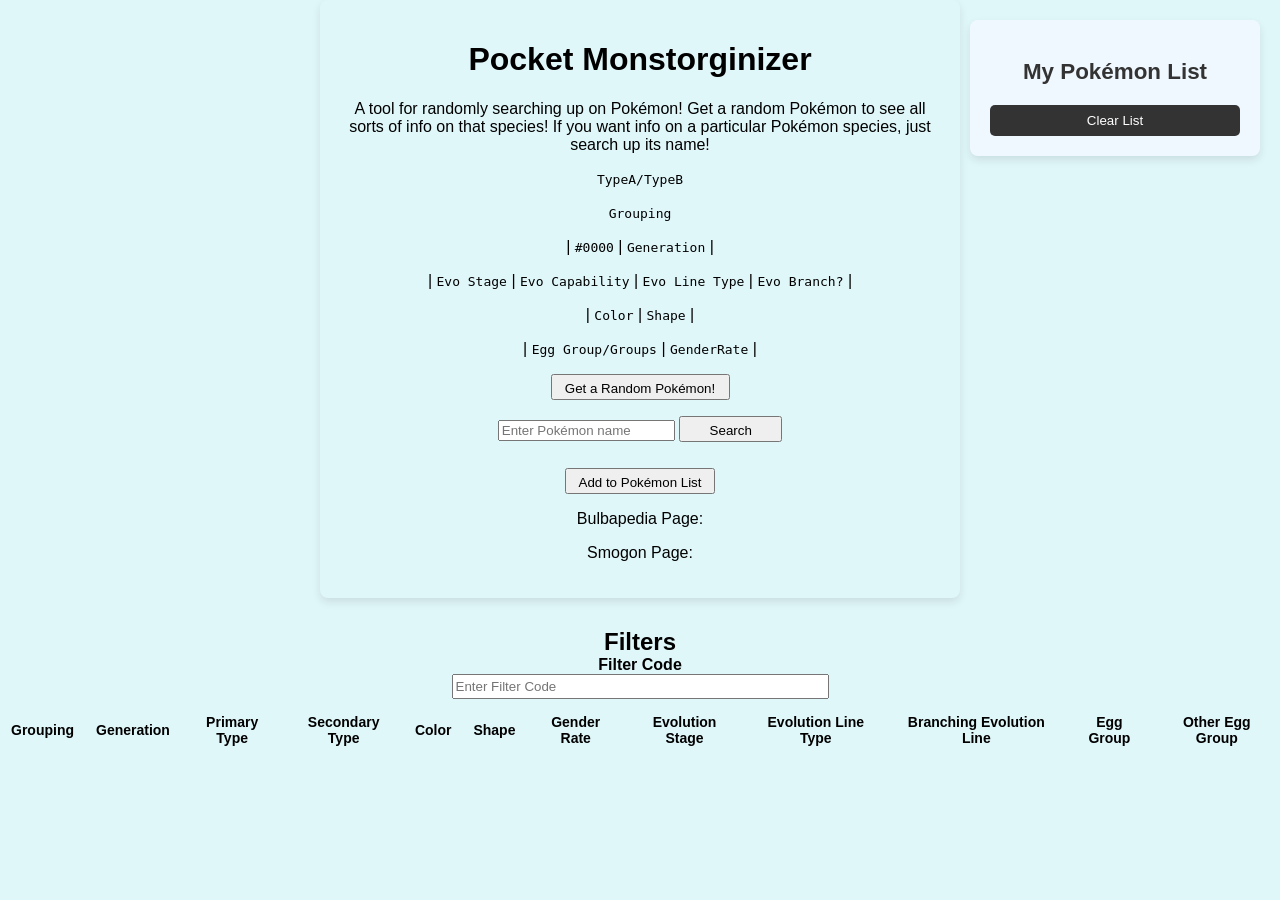
==== commit 14b4cd7b: "Began implementing new filters -Added getPokeEvoCapability. It will get whether or not a given Pokém" ====
--- a/PocketMonstorginizer/public/index.html
+++ b/PocketMonstorginizer/public/index.html
@@ -34,6 +34,7 @@
       </p>
       <p>
         | <code id="PokeEvoStage">Evo Stage</code> |
+        <code id="PokeEvoCapability">Evo Capability</code> |
         <code id="PokeEvoLineType">Evo Line Type</code> |
         <code id="PokeEvoDoesBranch">Evo Branch?</code> |
       </p>
@@ -50,6 +51,13 @@
         <button id="randomDraw" style="width: 179px; height: 26px">
           Get a Random Pokémon!
         </button>
+      </p>
+      <p id = "randomPoolProgressGroup" hidden="true">
+      
+      <label id = "randomPoolProgressLabel" for = "randomPoolProgress">Filtering Pokémon</label>
+      <br>
+      <progress id = "randomPoolProgress" value="0" max="1024"></progress>
+      	
       </p>
 
       <p>
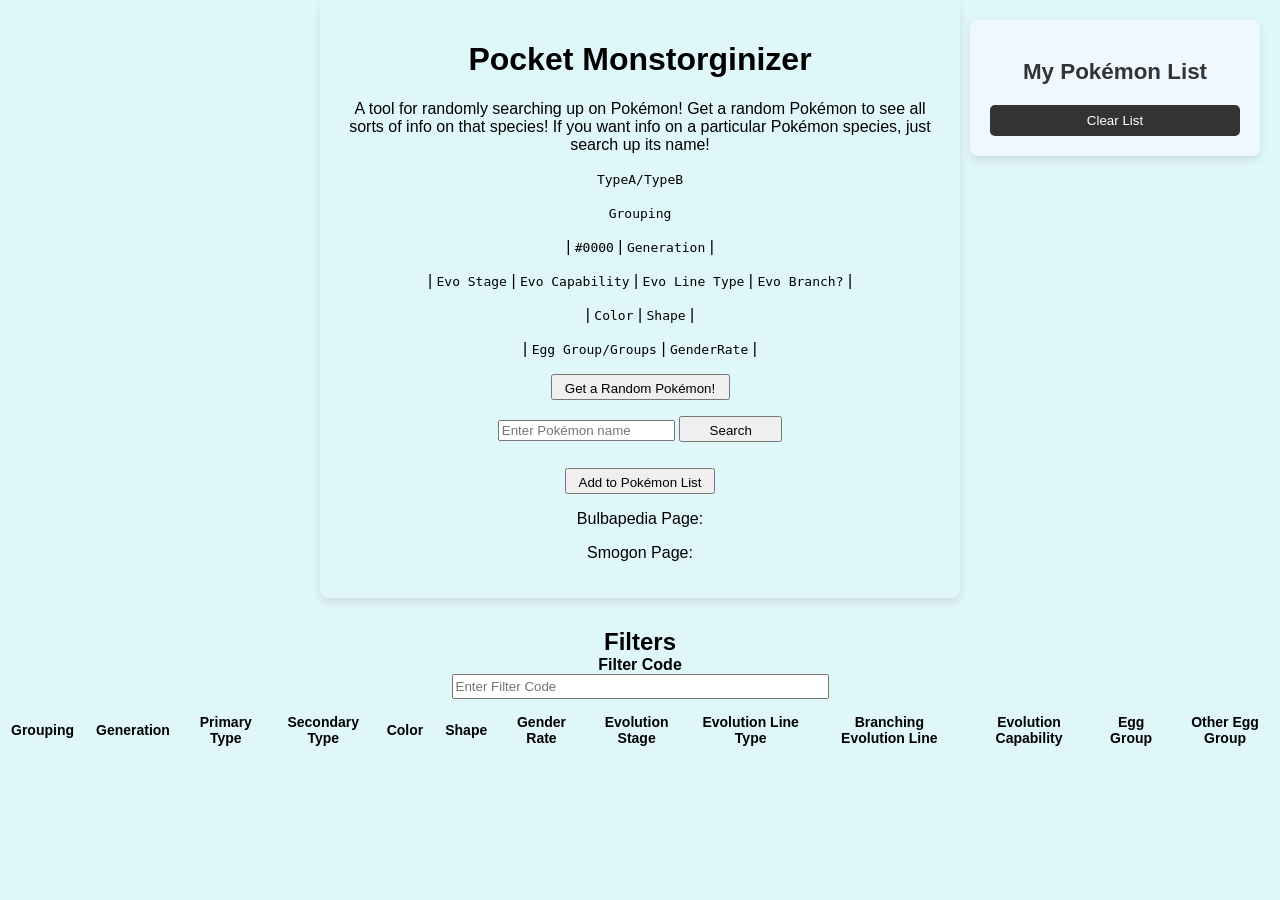
==== commit b409a8c7: "Finished applying evo capability filters -Added the Evolution Capability tab to html, with the two c" ====
--- a/PocketMonstorginizer/public/index.html
+++ b/PocketMonstorginizer/public/index.html
@@ -112,6 +112,9 @@
       <button class="tablinks" data-tab="BranchingEvo-Tab">
         Branching Evolution Line
       </button>
+      <button class="tablinks" data-tab="EvoCapability-Tab">
+        Evolution Capability
+      </button>
       <button class="tablinks" data-tab="EggGroup-Tab">Egg Group</button>
       <button class="tablinks" data-tab="OtherEggGroup-Tab">
         Other Egg Group
@@ -438,7 +441,21 @@
       <label><input type="checkbox" id="branching" checked /> Branching</label>
       <label><input type="checkbox" id="linear" checked /> Linear</label>
     </div>
-
+    <div id="EvoCapability-Tab" class="tabcontent">
+      <h3>Evolution Capability</h3>
+
+      <label
+        ><input type="checkbox" id="EvoCapabilitySelectAll" checked /> Select
+        All</label
+      >
+      <label
+        ><input type="checkbox" id="EvoCapabilitySelectNone" /> Select
+        None</label
+      >
+      <br />
+      <label><input type="checkbox" id="canEvolve" checked /> Can Evolve</label>
+      <label><input type="checkbox" id="fullyEvolved" checked /> Fully Evolved</label>
+    </div>
     <div id="EggGroup-Tab" class="tabcontent">
       <h3>Egg Group</h3>
 
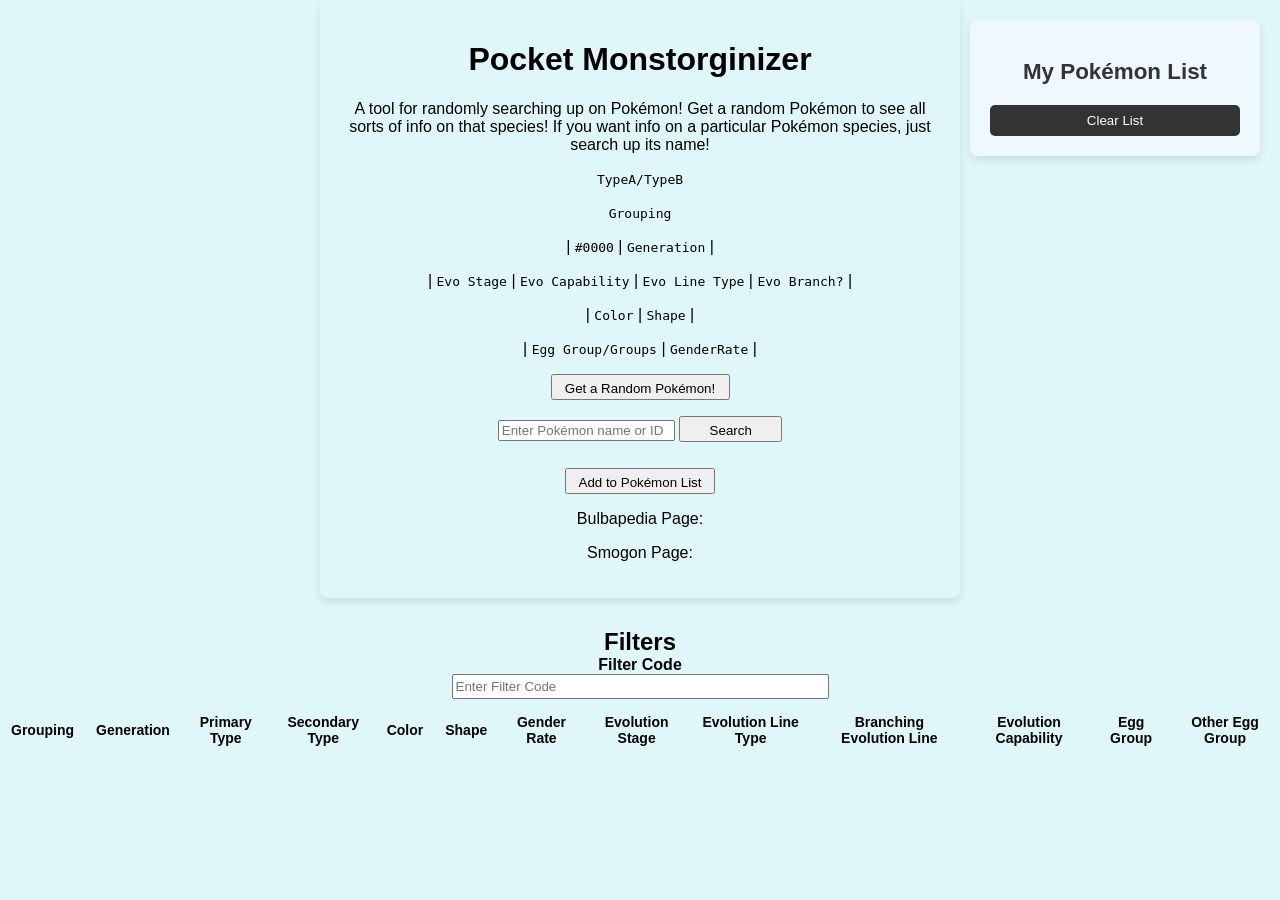
==== commit 4fdb1bd1: "Update index.html Changed placeholder text" ====
--- a/PocketMonstorginizer/public/index.html
+++ b/PocketMonstorginizer/public/index.html
@@ -62,7 +62,7 @@
 
       <p>
         <label for="PokeSearch"></label>
-        <input type="text" id="PokeSearch" placeholder="Enter Pokémon name" />
+        <input type="text" id="PokeSearch" placeholder="Enter Pokémon name or ID" />
         <button id="enter" style="width: 103px; height: 26px">Search</button>
       </p>
       <p>
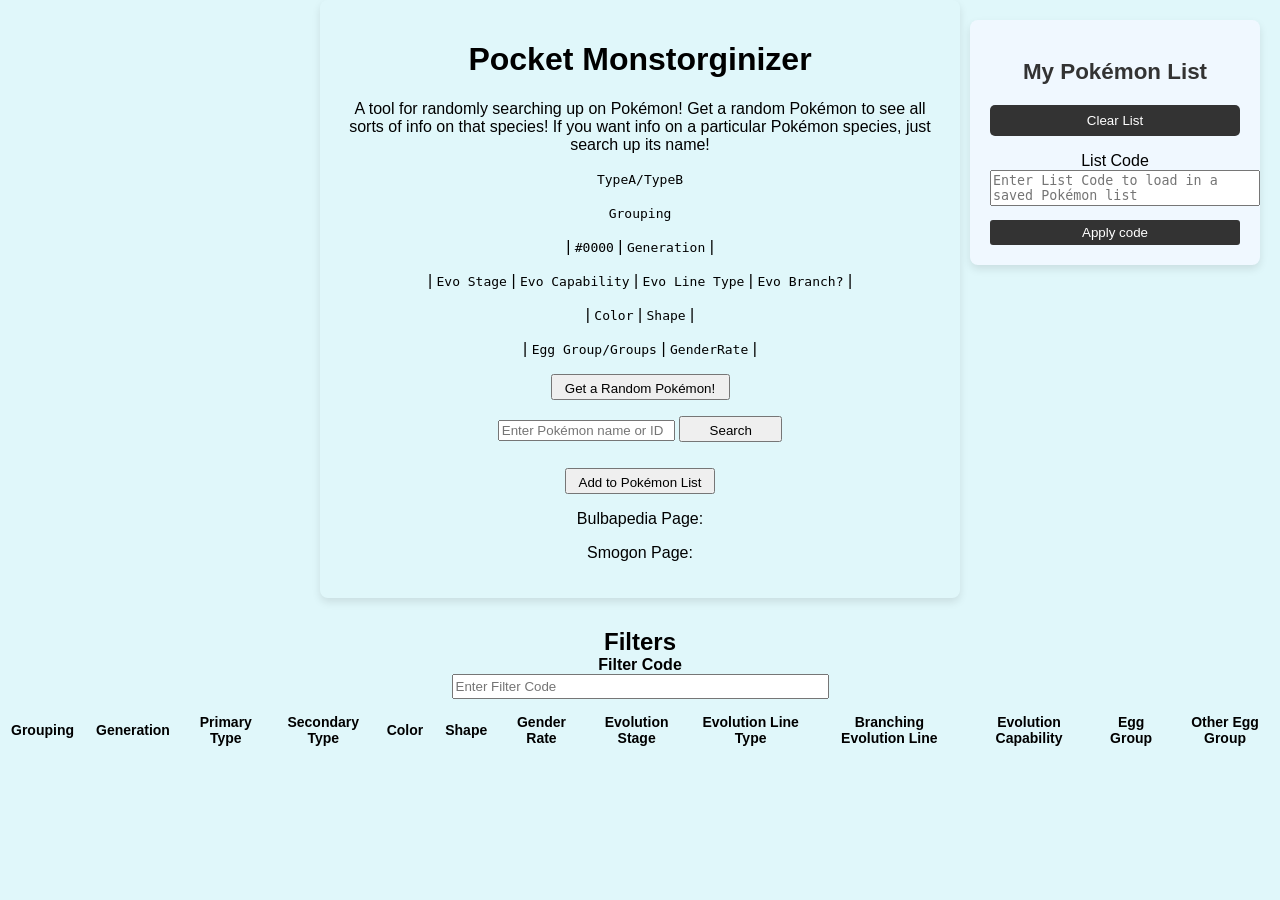
==== commit f03f028e: "Added Pokémon List List fully implemented! You can now save and load in custom lists using codes tha" ====
--- a/PocketMonstorginizer/public/index.html
+++ b/PocketMonstorginizer/public/index.html
@@ -9,8 +9,16 @@
   <body>
     <aside class="pokemon-list-section">
       <h2>My Pokémon List</h2>
-      <ul id="pokeList"></ul>
+      <ol id="pokeList"></ol>
       <button id="clearList">Clear List</button>
+      <p></p>
+      <label for="ListCodeBox" id="ListCodeBoxLabel"> List Code</label>
+      <textarea rows="2" cols="31"
+          	   id="ListCodeBox"
+               placeholder="Enter List Code to load in a saved Pokémon list"
+             ></textarea>
+      <button id="ApplyCode">Apply code</button>
+ 
     </aside>
     <div class="Main">
       <h1 id="PokeName">Pocket Monstorginizer</h1>
@@ -542,65 +550,6 @@
     </div>
 
     <script type="module" src="index.js"></script>
-    <script>
-      document.addEventListener("DOMContentLoaded", () => {
-        const addToListButton = document.getElementById("addToList");
-        const clearListButton = document.getElementById("clearList");
-        const pokeList = document.getElementById("pokeList");
-
-        // Function to add the current Pokémon to the list
-        function addCurrentPokemonToList() {
-          const pokemonName = document
-            .getElementById("PokeName")
-            ?.textContent.trim();
-          const pokemonID = document
-            .getElementById("IDNum")
-            ?.textContent.trim();
-
-          // console.log("Adding to list:", pokemonName, pokemonID);
-
-          if (pokemonName && pokemonID && pokemonID !== "#0000") {
-            const listItem = document.createElement("li");
-            listItem.textContent = `${pokemonName} (${pokemonID})`;
-
-            const deleteButton = document.createElement("button");
-            deleteButton.textContent = "Remove";
-            deleteButton.onclick = () => {
-              listItem.remove();
-              console.log(`Removed ${pokemonName} from list`);
-            };
-
-            listItem.appendChild(deleteButton);
-            pokeList.appendChild(listItem);
-            console.log("Pokémon added to list:", listItem.textContent);
-          } else {
-            console.warn("No valid data to add to list.");
-            alert("Please search for a Pokémon before adding it to the list.");
-          }
-        }
-        function clearPokemonList() {
-          if (pokeList) {
-            pokeList.innerHTML = "";
-            console.log("Pokémon list cleared.");
-          } else {
-            console.error("No Pokémon list found to clear.");
-          }
-        }
-
-        if (addToListButton) {
-          addToListButton.addEventListener("click", addCurrentPokemonToList);
-          console.log("Add to List button listener attached.");
-        } else {
-          console.error("Add to List button not found.");
-        }
-
-        if (clearListButton) {
-          clearListButton.addEventListener("click", clearPokemonList);
-          console.log("Clear List button listener attached.");
-        } else {
-          console.error("Clear List button not found.");
-        }
-      });
-    </script>
+    <script type="module" src = "list.js"> </script>
   </body>
 </html>
--- a/PocketMonstorginizer/public/styles.css
+++ b/PocketMonstorginizer/public/styles.css
@@ -84,6 +84,28 @@
   width: 100%;
 }
 
+#ApplyCode {
+  margin-top: 10px;
+  padding: 5px 12px;
+  background-color: #333;
+  color: #fff;
+  border: none;
+  border-radius: 3px;
+  display: block;
+  text-align: center;
+  cursor: pointer;
+  width: 100%;
+}
+
+#ListCodeBox{
+	resize: none;
+}
+
+#ListCodeBoxLabel{
+	display: block;
+	text-align: center;
+}
+
 /* Filter and tab styling */
 .filterInfo,
 .tab-bar {
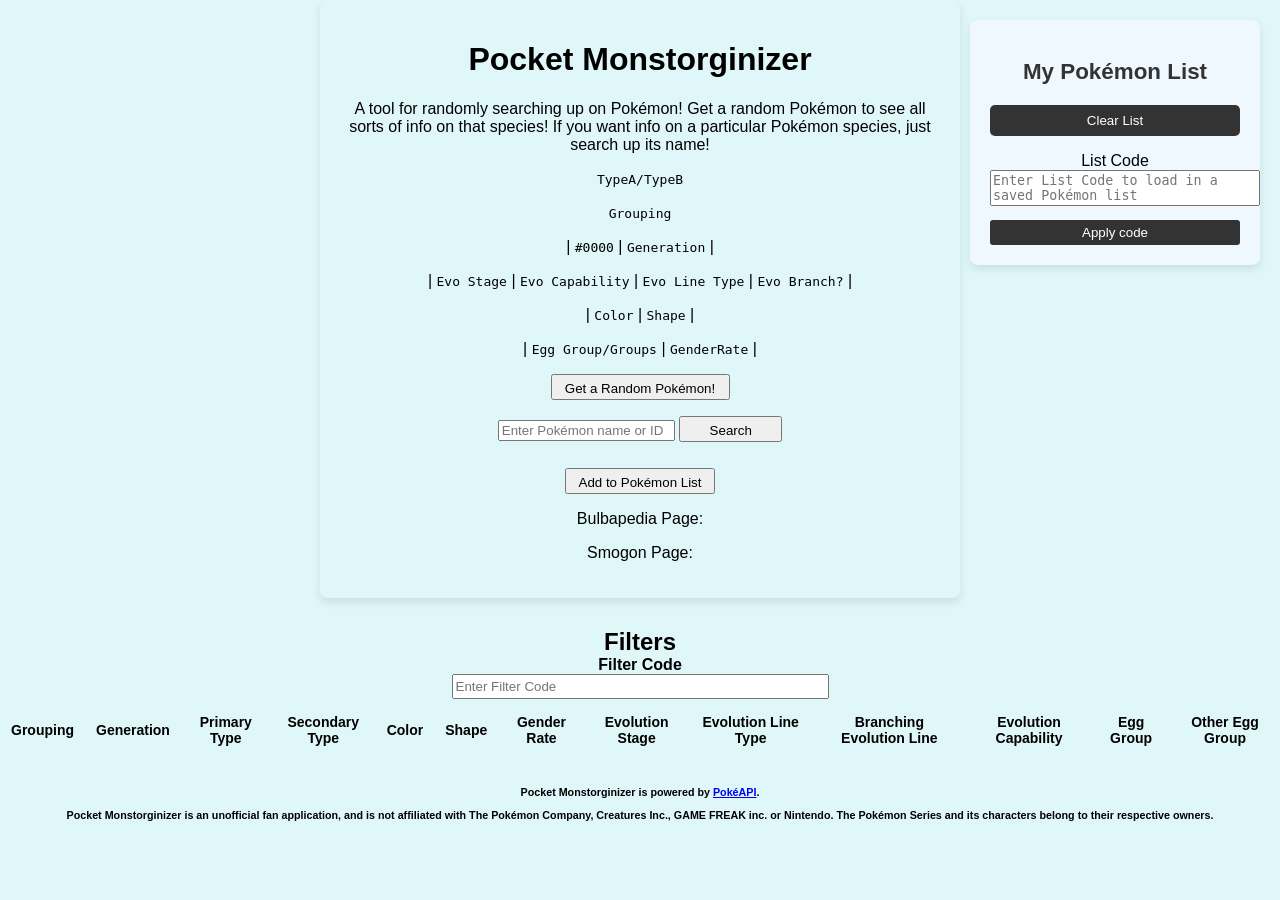
==== commit a5f73a91: "Final Touches - Commented out all console prints - Added disclaimer at bottom of site to say that it" ====
--- a/PocketMonstorginizer/public/index.html
+++ b/PocketMonstorginizer/public/index.html
@@ -548,6 +548,9 @@
       -->
       <label><input type="checkbox" id="eggOtherNone" checked /> None</label>
     </div>
+     <h6 id = "Disclamer">
+     <p>Pocket Monstorginizer is powered by <a href = "https://pokeapi.co/">PokéAPI</a>.</p>
+     Pocket Monstorginizer is an unofficial fan application, and is not affiliated with The Pokémon Company, Creatures Inc., GAME FREAK inc. or Nintendo. The Pokémon Series and its characters belong to their respective owners. </h6>
 
     <script type="module" src="index.js"></script>
     <script type="module" src = "list.js"> </script>
--- a/PocketMonstorginizer/public/styles.css
+++ b/PocketMonstorginizer/public/styles.css
@@ -23,6 +23,11 @@
   margin: 0 auto;
   position: relative;
   z-index: 1;
+}
+
+/* Disclaimer styling */
+#Disclamer{
+	text-align: center;
 }
 
 /* Pokémon List positioned fixed in the top-right corner */
